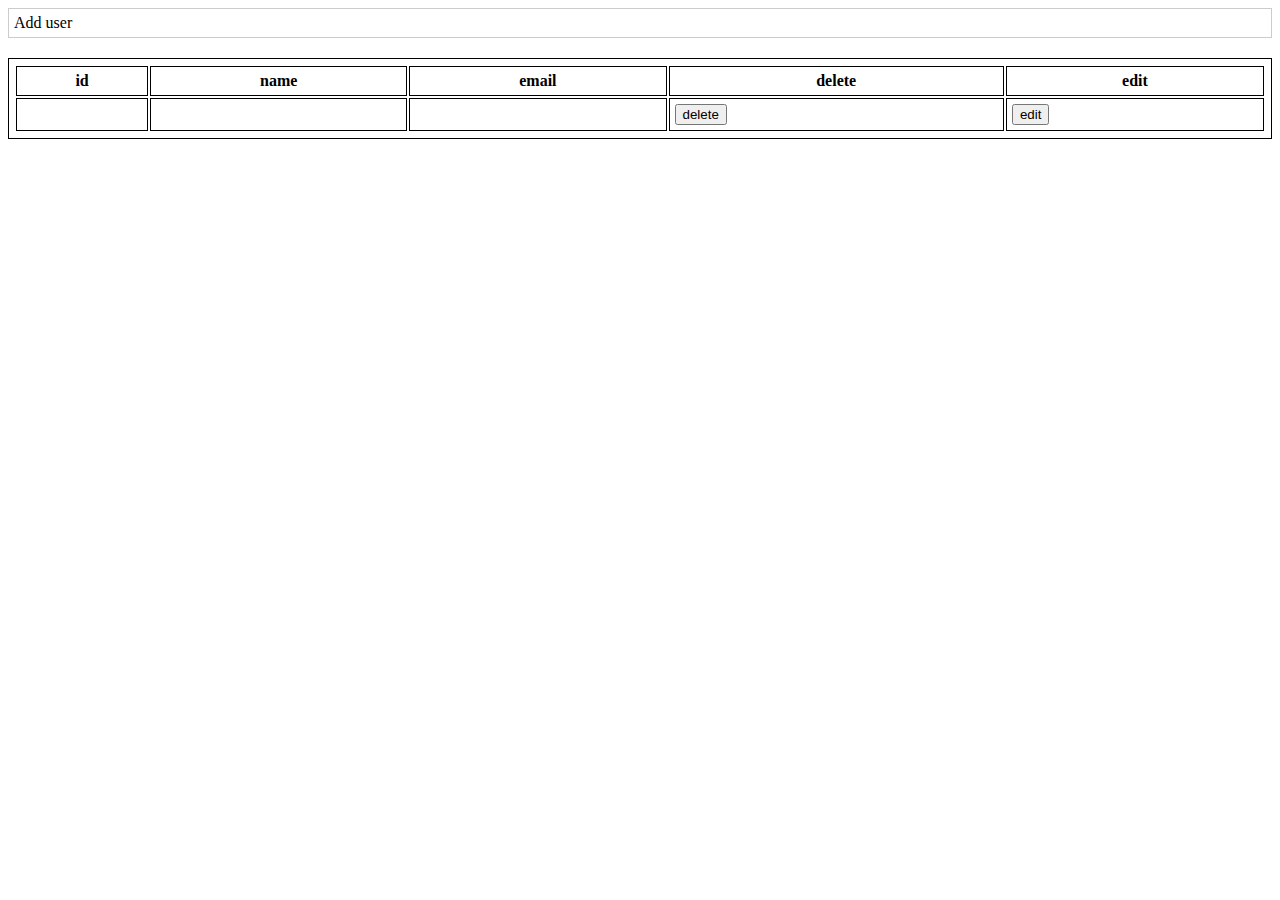
==== src/main/webapp/WEB-INF/pages/index.html @ 3866decd "Java pre-project. Практическая задача 2.3.1" ====
<!DOCTYPE html>
<html xmlns="http://www.w3.org/1999/xhtml" xmlns:th="http://www.thymeleaf.org" lang="en">
<head>
    <meta charset="UTF-8">
    <title></title>
</head>
<style>
    table, th, td {
        border: 1px solid black;
        padding: 5px;
    }

    .message {
        color: blue;
    }
</style>
<body>

<div style="border: 1px solid #ccc;padding:5px;margin-bottom:20px;">
    <a th:href="@{/addUser}">Add user</a>
</div>
<div>
    <table style="width:100%">
        <tr>
            <th>id</th>
            <th>name</th>
            <th>email</th>
            <th>delete</th>
            <th>edit</th>
        </tr>
        <tr th:each="user: ${users}">
            <td th:text="${user.getId()}"></td>
            <td th:text="${user.getName()}"></td>
            <td th:text="${user.getEmail()}"></td>
            <td>
                <form action="#"
                      th:action="@{'delete={id}'(id=${user.getId()})}"
                      th:method="deleteUser">
                    <input type="hidden" name="_method" value="deleteUser" />
                    <button name="delete">
                        delete
                    </button>
                    <input type="hidden" name="_method" value="delete">
                </form>
            </td>
            <td>
                <form action="#"
                      th:action="@{'edit={id}'(id=${user.getId()})}"
                      th:method="editUser">
                    <input type="hidden" name="_method" value="editUser" />
                    <button name="edit">
                        edit
                    </button>
                </form>
            </td>
        </tr>
    </table>
</div>

</body>
</html>
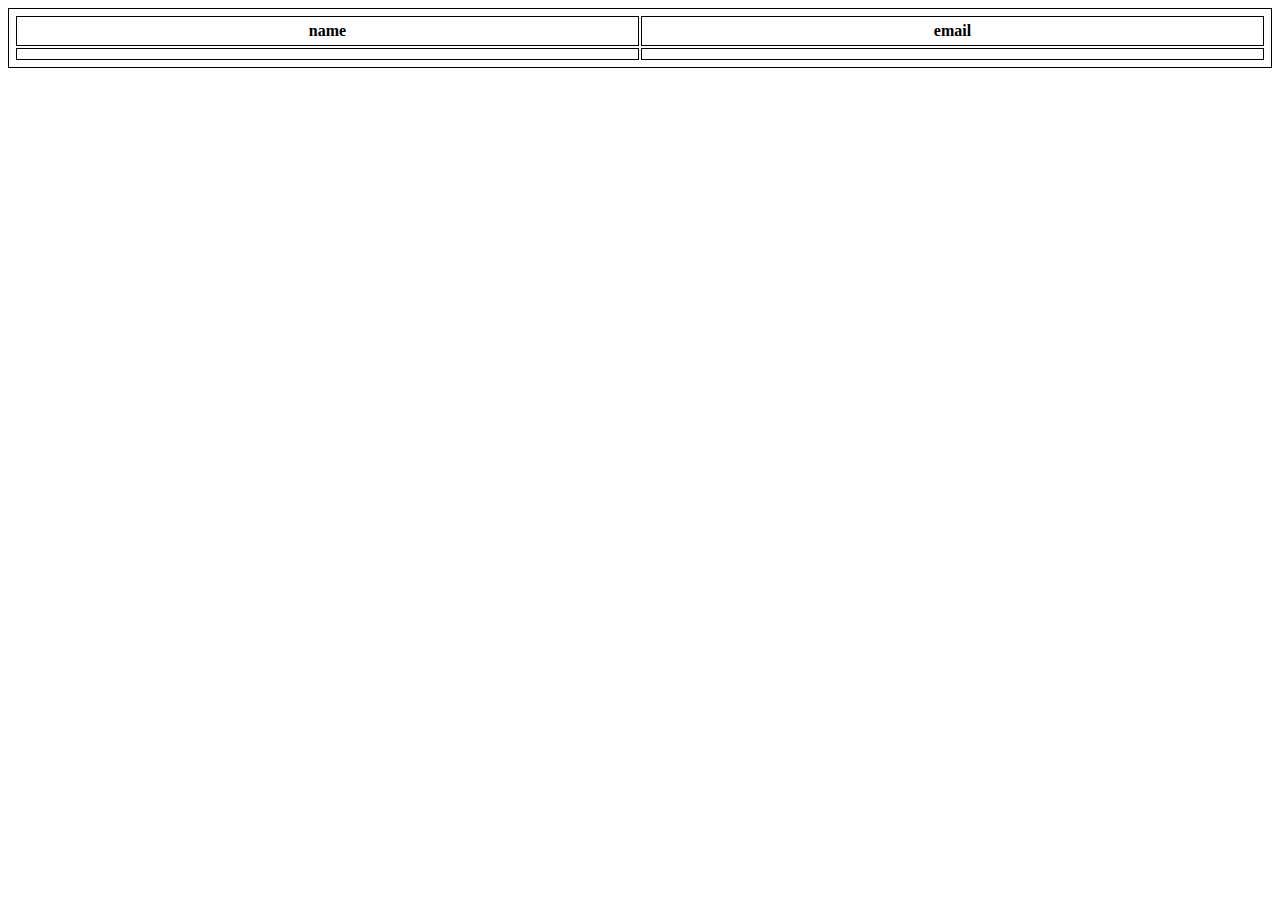
==== commit 96243a22: "Работаю над контроллером" ====
--- a/src/main/webapp/WEB-INF/pages/index.html
+++ b/src/main/webapp/WEB-INF/pages/index.html
@@ -15,47 +15,17 @@
     }
 </style>
 <body>
-
-<div style="border: 1px solid #ccc;padding:5px;margin-bottom:20px;">
-    <a th:href="@{/addUser}">Add user</a>
-</div>
 <div>
     <table style="width:100%">
         <tr>
-            <th>id</th>
             <th>name</th>
             <th>email</th>
-            <th>delete</th>
-            <th>edit</th>
         </tr>
         <tr th:each="user: ${users}">
-            <td th:text="${user.getId()}"></td>
             <td th:text="${user.getName()}"></td>
             <td th:text="${user.getEmail()}"></td>
-            <td>
-                <form action="#"
-                      th:action="@{'delete={id}'(id=${user.getId()})}"
-                      th:method="deleteUser">
-                    <input type="hidden" name="_method" value="deleteUser" />
-                    <button name="delete">
-                        delete
-                    </button>
-                    <input type="hidden" name="_method" value="delete">
-                </form>
-            </td>
-            <td>
-                <form action="#"
-                      th:action="@{'edit={id}'(id=${user.getId()})}"
-                      th:method="editUser">
-                    <input type="hidden" name="_method" value="editUser" />
-                    <button name="edit">
-                        edit
-                    </button>
-                </form>
-            </td>
         </tr>
     </table>
 </div>
-
 </body>
 </html>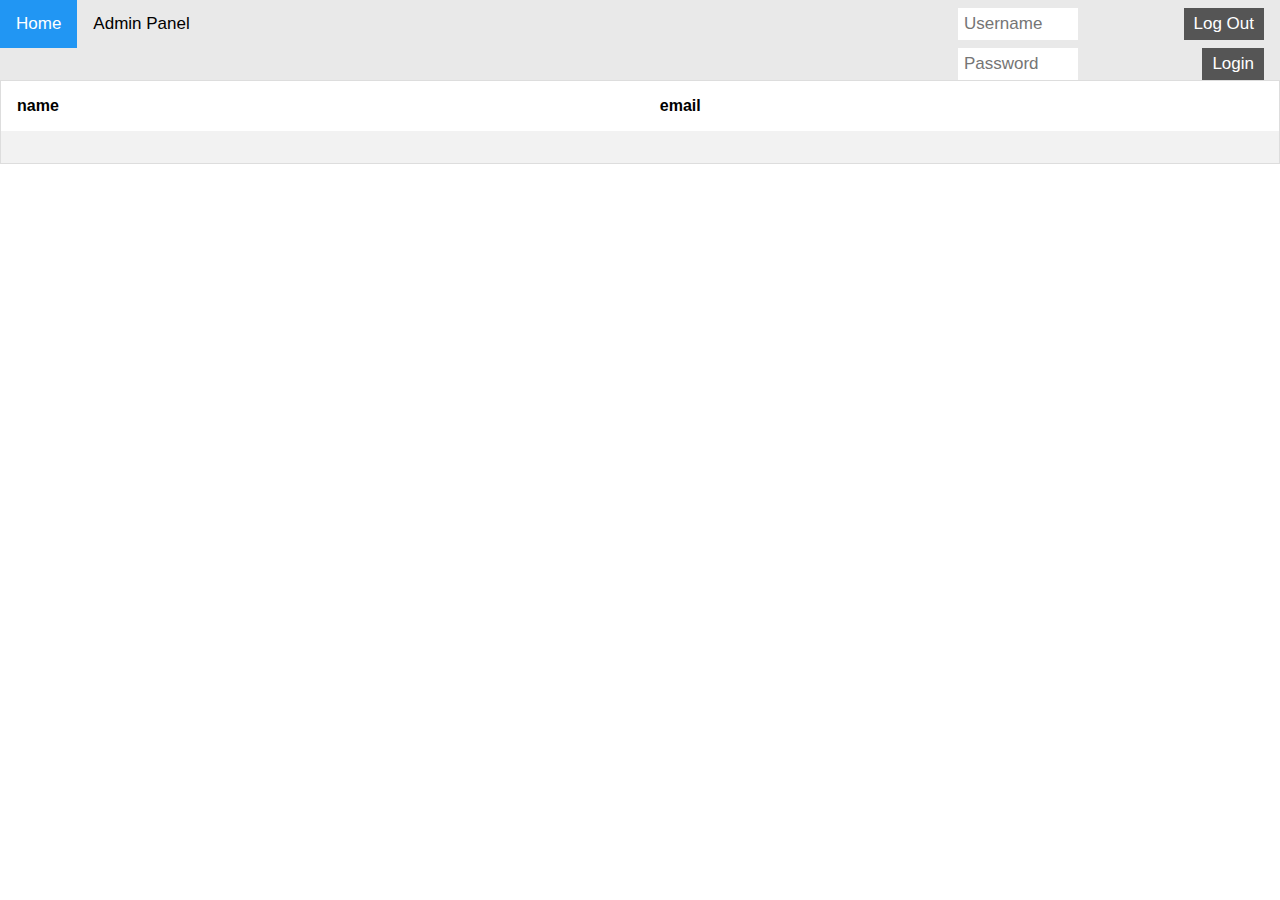
==== commit aa73a001: "Настроил Авторизацию, работа над View" ====
--- a/src/main/webapp/WEB-INF/pages/index.html
+++ b/src/main/webapp/WEB-INF/pages/index.html
@@ -1,22 +1,36 @@
 <!DOCTYPE html>
-<html xmlns="http://www.w3.org/1999/xhtml" xmlns:th="http://www.thymeleaf.org" lang="en">
+<html xmlns="http://www.w3.org/1999/xhtml"
+      xmlns:th="http://www.thymeleaf.org"
+      xmlns:sec="http://www.thymeleaf.org/extras/spring-security"
+      lang="en">
 <head>
-    <meta charset="UTF-8">
+    <meta charset="UTF-8" name="viewport" content="width=device-width, initial-scale=1">
+    <link href="../styles/index.css" th:href="@{/styles/index.css}" rel="stylesheet"/>
     <title></title>
 </head>
-<style>
-    table, th, td {
-        border: 1px solid black;
-        padding: 5px;
-    }
-
-    .message {
-        color: blue;
-    }
-</style>
 <body>
 <div>
-    <table style="width:100%">
+    <div class="topnav">
+        <a class="active" th:href="@{/}">Home</a>
+        <a sec:authorize="hasRole('ROLE_ADMIN')" th:href="@{/admin}">Admin Panel</a>
+        <div class="login-panel-container">
+            <div sec:authorize="true">
+                <form class="login-panel-form" action="/logout">
+                    <button type="submit">Log Out</button>
+                </form>
+            </div>
+            <div sec:authorize="false">
+                <form class="login-panel-form" action="/login">
+                    <input type="text" placeholder="Username" name="username">
+                    <input type="text" placeholder="Password" name="psw">
+                    <button type="submit">Login</button>
+                </form>
+            </div>
+        </div>
+    </div>
+</div>
+<div class="container">
+    <table class="user-table">
         <tr>
             <th>name</th>
             <th>email</th>
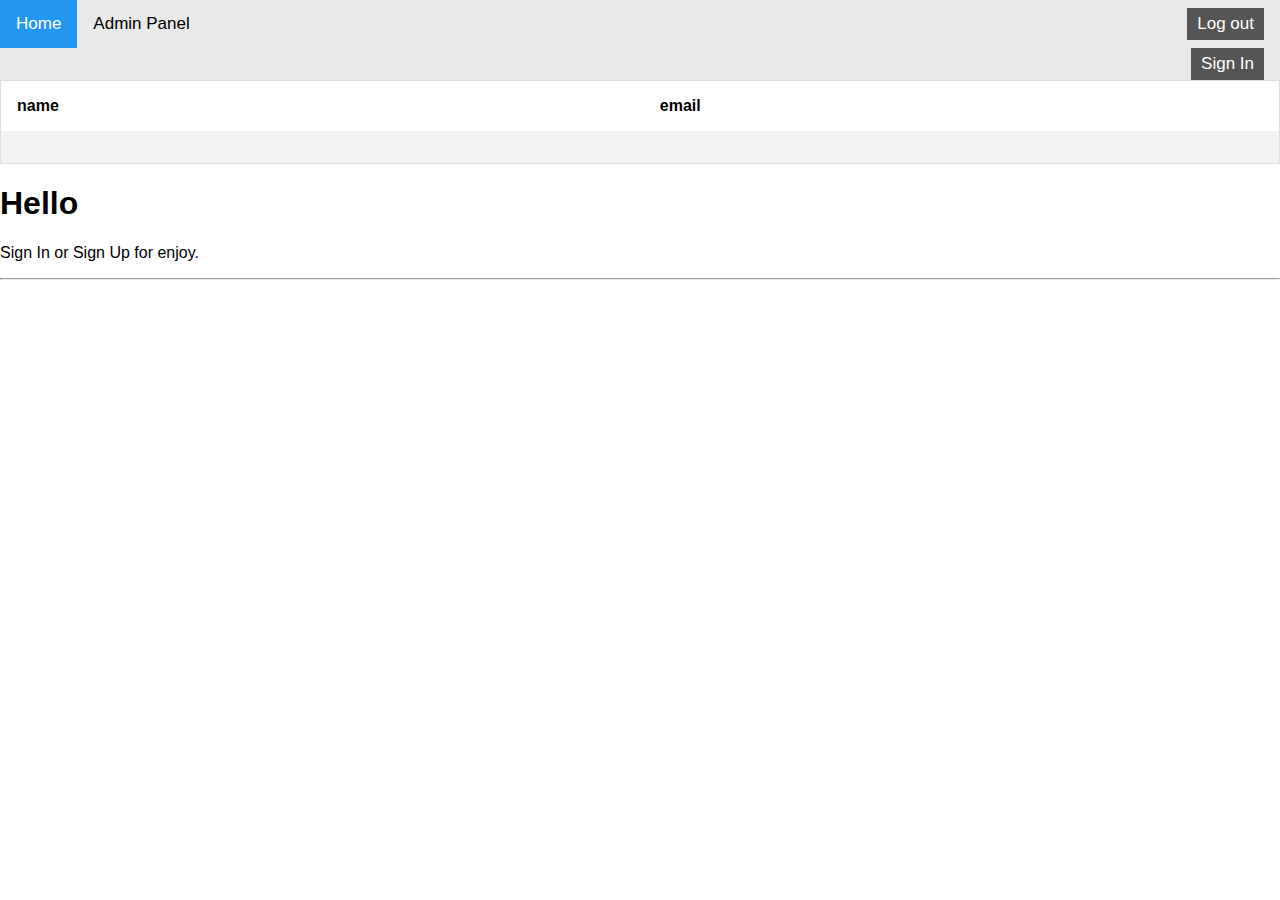
==== commit bdaea1c0: "Залание 2.4.2 Версия на проверку 1" ====
--- a/src/main/webapp/WEB-INF/pages/index.html
+++ b/src/main/webapp/WEB-INF/pages/index.html
@@ -14,23 +14,21 @@
         <a class="active" th:href="@{/}">Home</a>
         <a sec:authorize="hasRole('ROLE_ADMIN')" th:href="@{/admin}">Admin Panel</a>
         <div class="login-panel-container">
-            <div sec:authorize="true">
+            <div sec:authorize="not hasRole('ROLE_ANONYMOUS')">
                 <form class="login-panel-form" action="/logout">
-                    <button type="submit">Log Out</button>
+                    <button type="submit">Log out</button>
                 </form>
             </div>
-            <div sec:authorize="false">
+            <div sec:authorize="hasRole('ROLE_ANONYMOUS')">
                 <form class="login-panel-form" action="/login">
-                    <input type="text" placeholder="Username" name="username">
-                    <input type="text" placeholder="Password" name="psw">
-                    <button type="submit">Login</button>
+                    <button type="submit">Sign In</button>
                 </form>
             </div>
         </div>
     </div>
 </div>
 <div class="container">
-    <table class="user-table">
+    <table class="user-table" sec:authorize="not hasRole('ROLE_ANONYMOUS')">
         <tr>
             <th>name</th>
             <th>email</th>
@@ -40,6 +38,17 @@
             <td th:text="${user.getEmail()}"></td>
         </tr>
     </table>
+    <table class="user-table" sec:authorize="hasRole('ROLE_ANONYMOUS')">
+        <h1>Hello</h1>
+        <p>Sign In or Sign Up for enjoy.</p>
+        <hr>
+    </table>
 </div>
+<canvas id="smile" width="200" height="200">
+    <p>Ваш браузер не поддерживает рисование.</p>
+</canvas>
+<script>
+
+</script>
 </body>
 </html>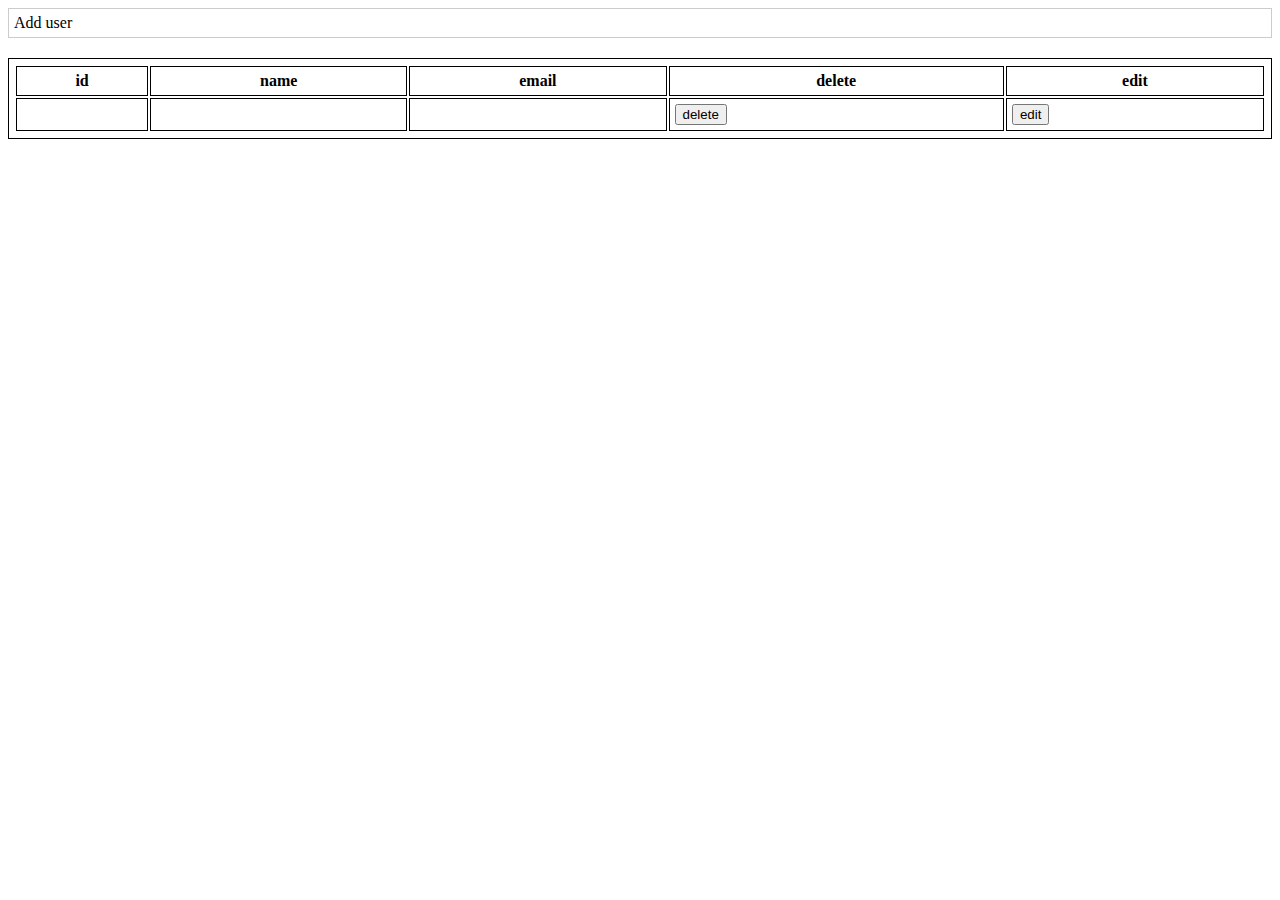
==== commit fccc94d2: "Убрал логику из контроллера, Перенес запросы в отдельные контроллеры по их действиям, убрал Optinal" ====
--- a/src/main/webapp/WEB-INF/pages/index.html
+++ b/src/main/webapp/WEB-INF/pages/index.html
@@ -1,54 +1,54 @@
 <!DOCTYPE html>
-<html xmlns="http://www.w3.org/1999/xhtml"
-      xmlns:th="http://www.thymeleaf.org"
-      xmlns:sec="http://www.thymeleaf.org/extras/spring-security"
-      lang="en">
+<html xmlns="http://www.w3.org/1999/xhtml" xmlns:th="http://www.thymeleaf.org" lang="en">
 <head>
-    <meta charset="UTF-8" name="viewport" content="width=device-width, initial-scale=1">
-    <link href="../styles/index.css" th:href="@{/styles/index.css}" rel="stylesheet"/>
+    <meta charset="UTF-8">
     <title></title>
 </head>
+<style>
+    table, th, td {
+        border: 1px solid black;
+        padding: 5px;
+    }
+</style>
 <body>
+
+<div style="border: 1px solid #ccc;padding:5px;margin-bottom:20px;">
+    <a th:href="@{/add}">Add user</a>
+</div>
 <div>
-    <div class="topnav">
-        <a class="active" th:href="@{/}">Home</a>
-        <a sec:authorize="hasRole('ROLE_ADMIN')" th:href="@{/admin}">Admin Panel</a>
-        <div class="login-panel-container">
-            <div sec:authorize="not hasRole('ROLE_ANONYMOUS')">
-                <form class="login-panel-form" action="/logout">
-                    <button type="submit">Log out</button>
-                </form>
-            </div>
-            <div sec:authorize="hasRole('ROLE_ANONYMOUS')">
-                <form class="login-panel-form" action="/login">
-                    <button type="submit">Sign In</button>
-                </form>
-            </div>
-        </div>
-    </div>
-</div>
-<div class="container">
-    <table class="user-table" sec:authorize="not hasRole('ROLE_ANONYMOUS')">
+    <table style="width:100%">
         <tr>
+            <th>id</th>
             <th>name</th>
             <th>email</th>
+            <th>delete</th>
+            <th>edit</th>
         </tr>
         <tr th:each="user: ${users}">
+            <td th:text="${user.getId()}"></td>
             <td th:text="${user.getName()}"></td>
             <td th:text="${user.getEmail()}"></td>
+            <td>
+                <form action="#"
+                      th:action="@{'/delete/{id}'(id=${user.getId()})}"
+                      th:method="delete">
+                    <input type="hidden" name="_method" value="deleteUser"/>
+                    <button name="delete">
+                        delete
+                    </button>
+                    <input type="hidden" name="_method" value="delete">
+                </form>
+            </td>
+            <td>
+                <form th:action="@{'/edit/{id}'(id=${user.getId()})}">
+                    <button>
+                        edit
+                    </button>
+                </form>
+            </td>
         </tr>
     </table>
-    <table class="user-table" sec:authorize="hasRole('ROLE_ANONYMOUS')">
-        <h1>Hello</h1>
-        <p>Sign In or Sign Up for enjoy.</p>
-        <hr>
-    </table>
 </div>
-<canvas id="smile" width="200" height="200">
-    <p>Ваш браузер не поддерживает рисование.</p>
-</canvas>
-<script>
 
-</script>
 </body>
 </html>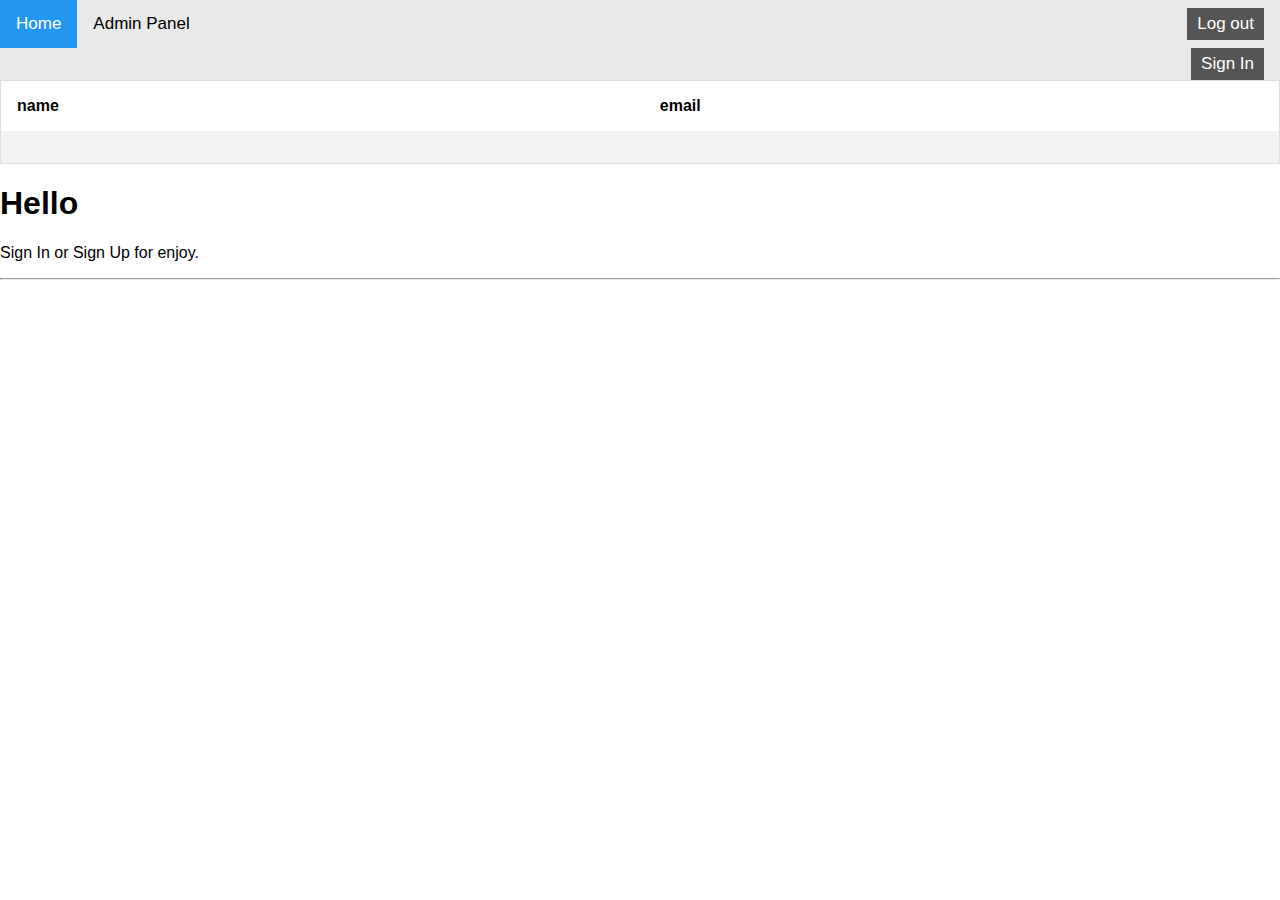
==== commit 172ec256: "Добавил RoleDao и RoleService, контроллеры" ====
--- a/src/main/webapp/WEB-INF/pages/index.html
+++ b/src/main/webapp/WEB-INF/pages/index.html
@@ -1,54 +1,53 @@
 <!DOCTYPE html>
-<html xmlns="http://www.w3.org/1999/xhtml" xmlns:th="http://www.thymeleaf.org" lang="en">
+<html xmlns="http://www.w3.org/1999/xhtml"
+      xmlns:th="http://www.thymeleaf.org"
+      xmlns:sec="http://www.thymeleaf.org/extras/spring-security"
+      lang="en">
 <head>
-    <meta charset="UTF-8">
+    <meta charset="UTF-8" name="viewport" content="width=device-width, initial-scale=1">
+    <link href="../styles/index.css" th:href="@{/styles/index.css}" rel="stylesheet"/>
     <title></title>
 </head>
-<style>
-    table, th, td {
-        border: 1px solid black;
-        padding: 5px;
-    }
-</style>
 <body>
-
-<div style="border: 1px solid #ccc;padding:5px;margin-bottom:20px;">
-    <a th:href="@{/add}">Add user</a>
+<div>
+    <!--Навигационная панель с logout-->
+    <div class="topnav">
+        <a class="active" th:href="@{/}">Home</a>
+        <a sec:authorize="hasRole('ROLE_ADMIN')" th:href="@{/admin}">Admin Panel</a>
+        <div class="login-panel-container">
+            <div sec:authorize="isFullyAuthenticated()">
+                <form class="login-panel-form" action="/logout">
+                    <button type="submit">Log out</button>
+                </form>
+            </div>
+            <div sec:authorize="!isAuthenticated()">
+                <form class="login-panel-form" action="/login">
+                    <button type="submit">Sign In</button>
+                </form>
+            </div>
+        </div>
+    </div>
+    <!---------------------------------->
 </div>
-<div>
-    <table style="width:100%">
+<div class="container">
+    <table class="user-table" sec:authorize="isAuthenticated()">
         <tr>
-            <th>id</th>
             <th>name</th>
             <th>email</th>
-            <th>delete</th>
-            <th>edit</th>
         </tr>
-        <tr th:each="user: ${users}">
-            <td th:text="${user.getId()}"></td>
-            <td th:text="${user.getName()}"></td>
-            <td th:text="${user.getEmail()}"></td>
-            <td>
-                <form action="#"
-                      th:action="@{'/delete/{id}'(id=${user.getId()})}"
-                      th:method="delete">
-                    <input type="hidden" name="_method" value="deleteUser"/>
-                    <button name="delete">
-                        delete
-                    </button>
-                    <input type="hidden" name="_method" value="delete">
-                </form>
-            </td>
-            <td>
-                <form th:action="@{'/edit/{id}'(id=${user.getId()})}">
-                    <button>
-                        edit
-                    </button>
-                </form>
-            </td>
+        <!--/*@thymesVar id="users" type="java.util.List<kata.academy.model.User>"*/-->
+        <tr id="users" th:each="user: ${users}">
+            <!--/*@thymesVar id="name" type="java.lang.String"*/-->
+            <td id="name" th:text="*{name}"></td>
+            <!--/*@thymesVar id="login" type="java.lang.String"*/-->
+            <td id="login" th:text="*{login}"></td>
         </tr>
     </table>
+    <table class="user-table" sec:authorize="isAnonymous()">
+        <h1>Hello</h1>
+        <p>Sign In or Sign Up for enjoy.</p>
+        <hr>
+    </table>
 </div>
-
 </body>
 </html>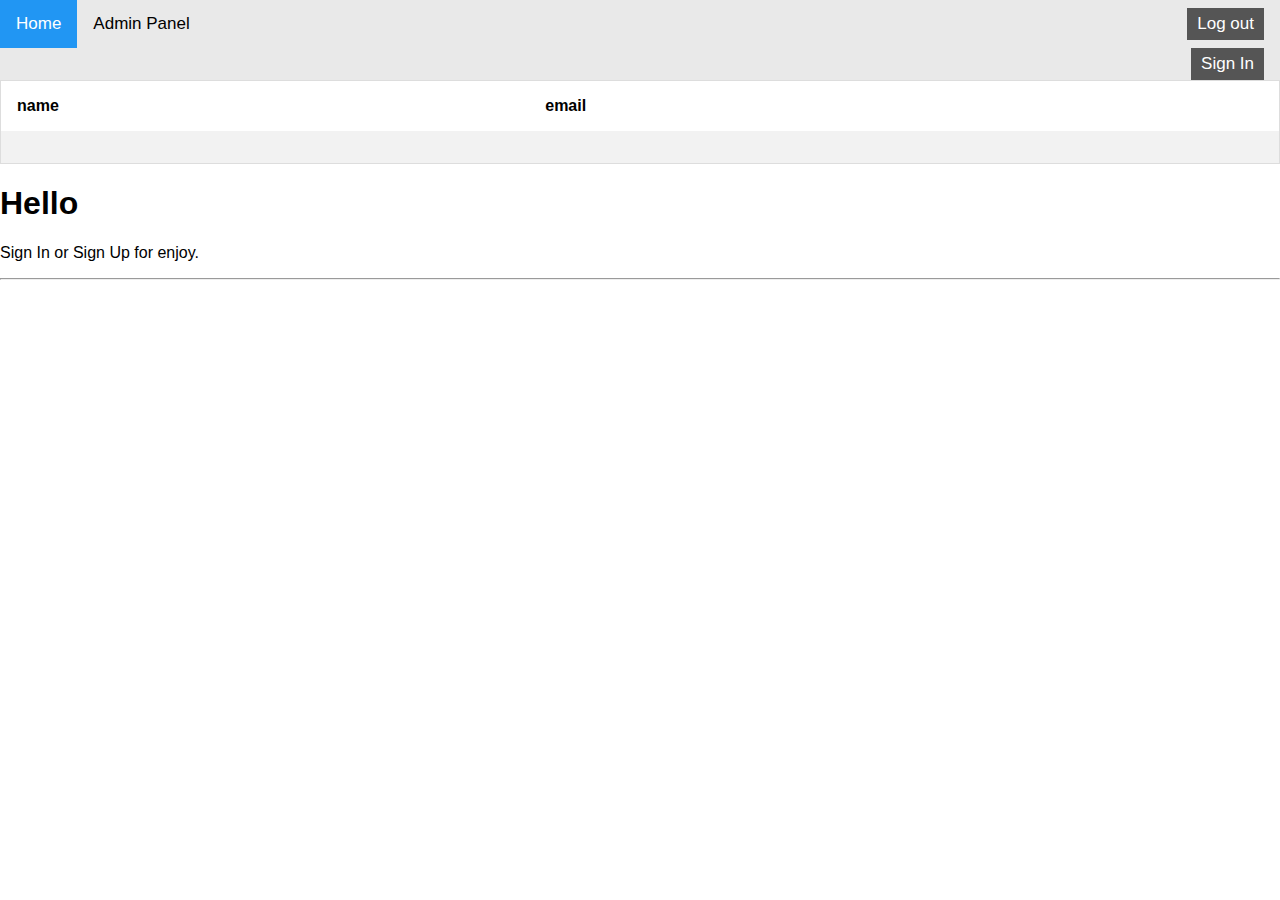
==== commit e0acdd13: "Рабочая версиия" ====
--- a/src/main/webapp/WEB-INF/pages/index.html
+++ b/src/main/webapp/WEB-INF/pages/index.html
@@ -38,9 +38,11 @@
         <!--/*@thymesVar id="users" type="java.util.List<kata.academy.model.User>"*/-->
         <tr id="users" th:each="user: ${users}">
             <!--/*@thymesVar id="name" type="java.lang.String"*/-->
-            <td id="name" th:text="*{name}"></td>
+            <td th:text="${user.name}"></td>
             <!--/*@thymesVar id="login" type="java.lang.String"*/-->
-            <td id="login" th:text="*{login}"></td>
+            <td th:text="${user.login}"></td>
+            <!--/*@thymesVar id="login" type="java.util.Set<kata.academy.model.Role>"*/-->
+            <td th:text="${user.roles}"></td>
         </tr>
     </table>
     <table class="user-table" sec:authorize="isAnonymous()">
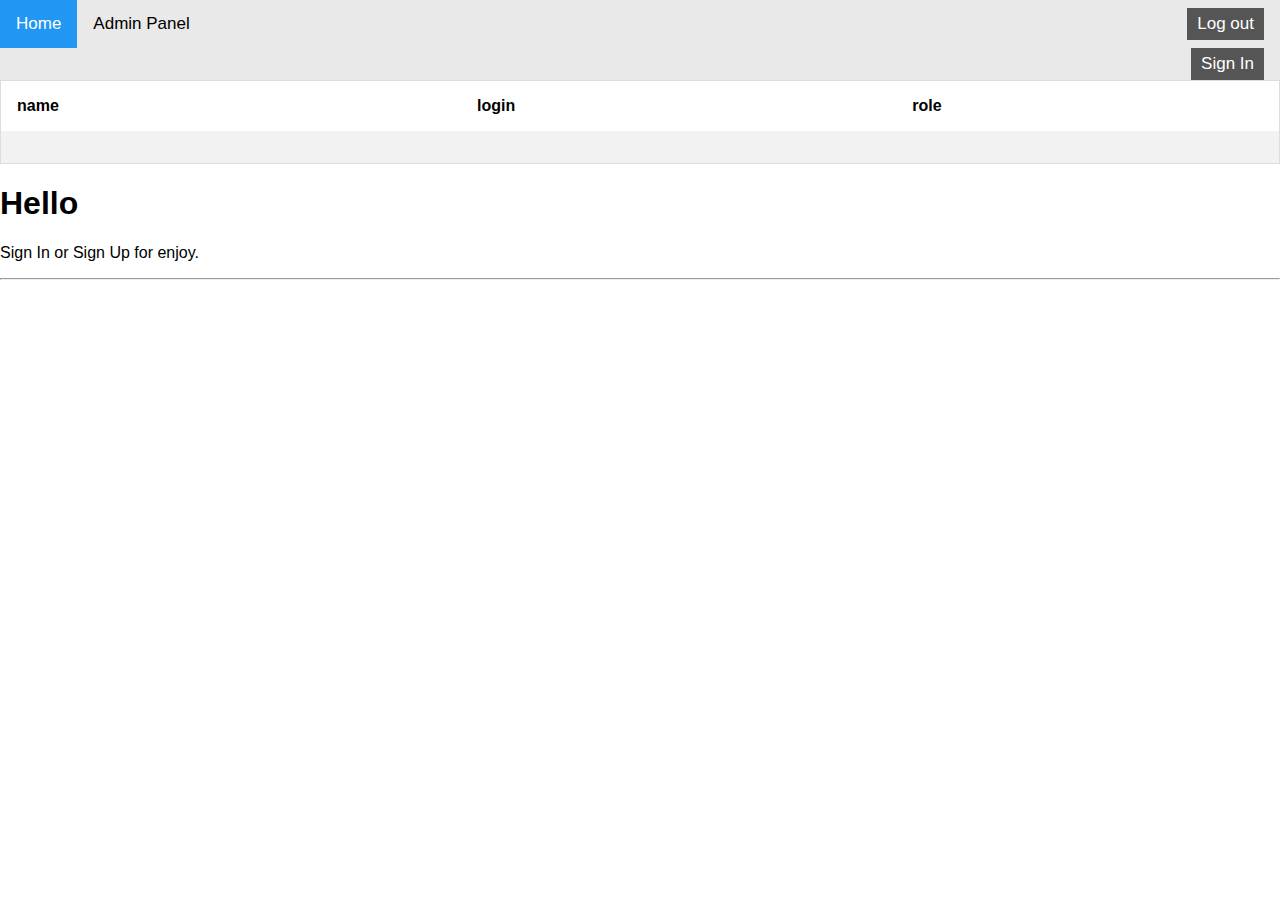
==== commit bfb19d09: "Исправление регистрации и создания юзера" ====
--- a/src/main/webapp/WEB-INF/pages/index.html
+++ b/src/main/webapp/WEB-INF/pages/index.html
@@ -33,7 +33,8 @@
     <table class="user-table" sec:authorize="isAuthenticated()">
         <tr>
             <th>name</th>
-            <th>email</th>
+            <th>login</th>
+            <th>role</th>
         </tr>
         <!--/*@thymesVar id="users" type="java.util.List<kata.academy.model.User>"*/-->
         <tr id="users" th:each="user: ${users}">
